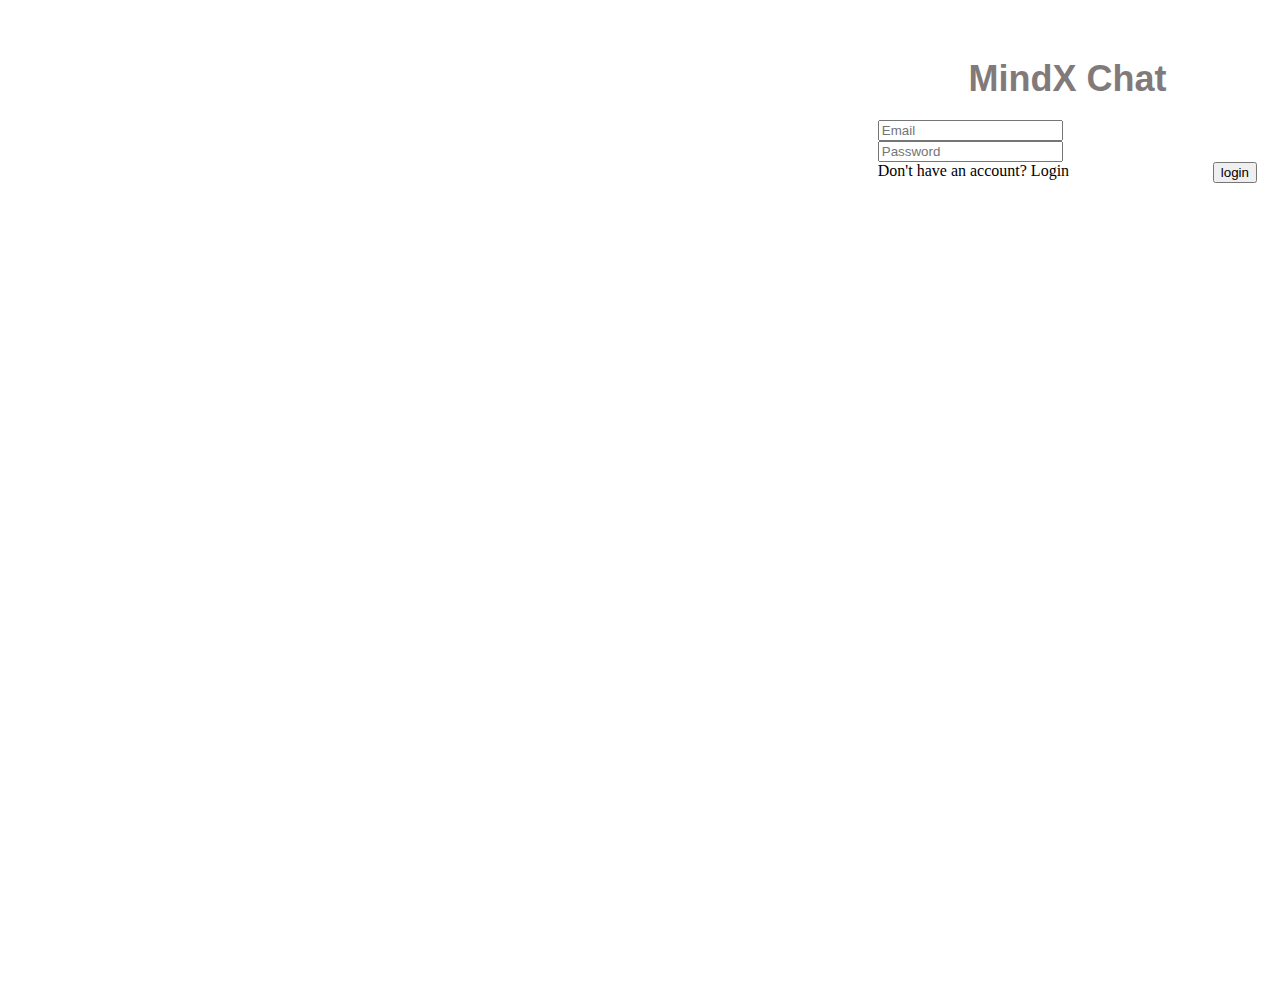
==== temp.html @ a12fb1e5 "Chinh sua" ====
<!DOCTYPE html>
<html lang="en">
<head>
    <meta charset="UTF-8">
    <meta name="viewport" content="width=<link>, initial-scale=1.0">
    <title>Document</title>
    <link rel="stylesheet" href ="css/login.css">
    <link rel="stylesheet" href ="css/style.css">
</head>
<body>
    <div class="login-container">
        <form id="login-form">
            <div class="login-header">MindX Chat</div>
            
            
            <div class="input-wrapper">
                <input type="text" placeholder="Email" name="email">
                <div class="error" id ="email-error"></div>
            
            </div>
            <div class="input-wrapper">
                <input type="text" placeholder="Password" name="password">
                <div class="error" id ="password-error"></div>
            </div>
           <div class="form-action">
               <div>Don't have an account? <span class="cursor-pointer">Login</span></div>
                <button class="btn cursor-pointer" type="submit">login</button>
            </div>
        </form>
    </div>

</body>
</html>
---- css/login.css ----
.login-container{
    height: 100vh; /*100vh de full man hinh*/
    background-image: url(../img/117772092_2925610190993967_7322240748640119353_o.jpg);
    background-size: cover; /*de anh khong bi phong to, cho anh no ve dung size */
    display: flex;
    justify-content: flex-end;
}
.login-container #login-form{
    height: 100vh;
    background-color: #fff;
    width: 30%;
    padding: 50px 15px;
}
.login-container .login-header{
    font-size: 36px;
    color: #827a7a;
    font-family: sans-serif;
    text-align: center;
    font-weight: 600;
    margin-bottom: 20px;
}
.name-wrapper, .form-action{
    display: flex;
    justify-content: space-between;
    /*align-items: center;*/ /*chỉnh thẳng hàng*/
}
.form-action{
    align-content: center;
}
.cursor-pointer{
    cursor: pointer;
}
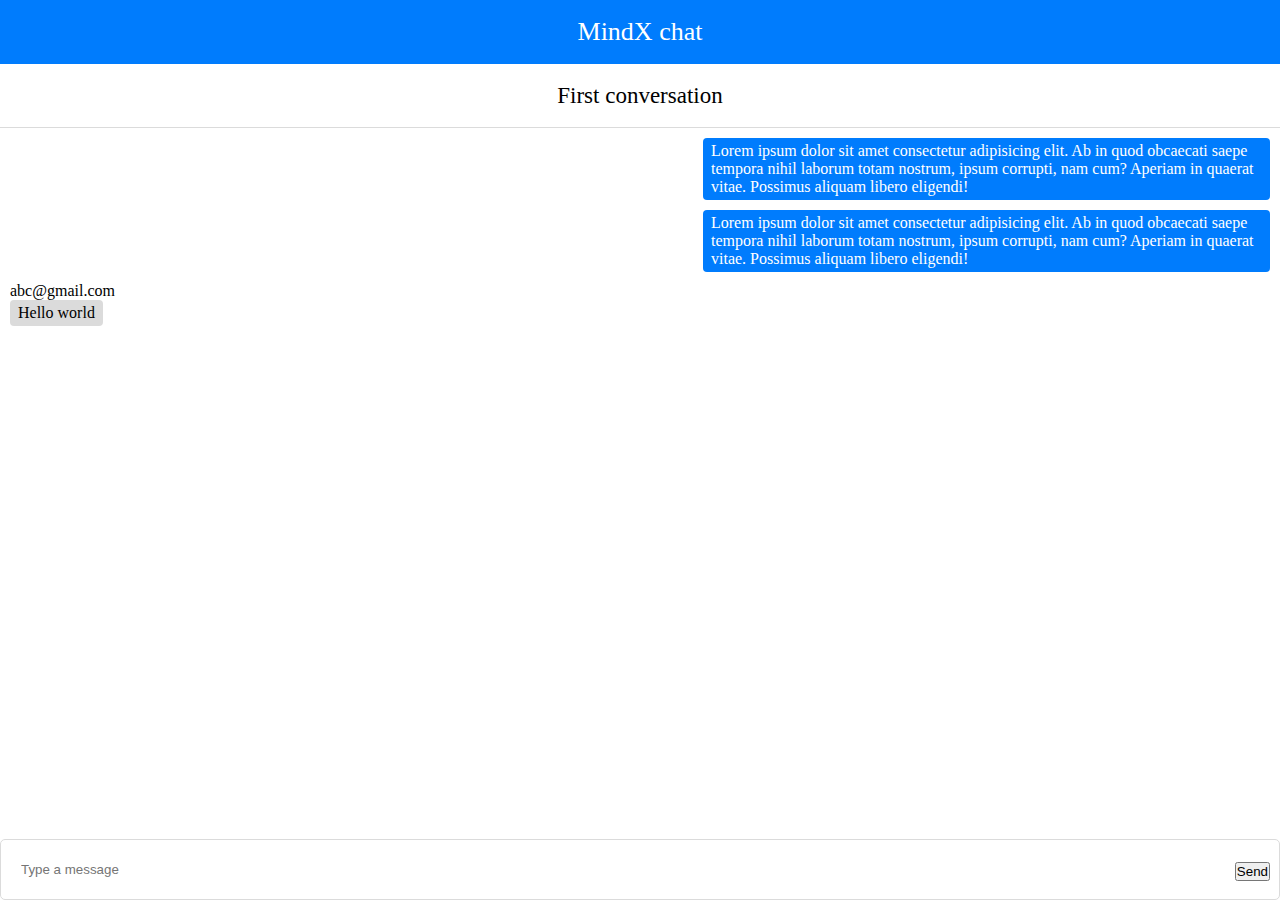
==== commit 9373f4b5: "Sua, them icon nut bam" ====
--- a/temp.html
+++ b/temp.html
@@ -1,33 +1,46 @@
 <!DOCTYPE html>
 <html lang="en">
+
 <head>
-    <meta charset="UTF-8">
-    <meta name="viewport" content="width=<link>, initial-scale=1.0">
-    <title>Document</title>
-    <link rel="stylesheet" href ="css/login.css">
-    <link rel="stylesheet" href ="css/style.css">
+  <meta charset="UTF-8">
+  <meta name="viewport" content="width=device-width, initial-scale=1.0">
+  <title>Document</title>
+  <link rel="stylesheet" href="./css/login.css">
+  <link rel="stylesheet" href="./css/style.css">
+  <link rel="stylesheet" href="./css/chat.css">
 </head>
+
 <body>
-    <div class="login-container">
-        <form id="login-form">
-            <div class="login-header">MindX Chat</div>
-            
-            
-            <div class="input-wrapper">
-                <input type="text" placeholder="Email" name="email">
-                <div class="error" id ="email-error"></div>
-            
-            </div>
-            <div class="input-wrapper">
-                <input type="text" placeholder="Password" name="password">
-                <div class="error" id ="password-error"></div>
-            </div>
-           <div class="form-action">
-               <div>Don't have an account? <span class="cursor-pointer">Login</span></div>
-                <button class="btn cursor-pointer" type="submit">login</button>
-            </div>
+  <div class="chat-container">
+    <div class="header">
+      MindX chat
+    </div>
+    <div class="main">
+      <div class="conversation-detail">
+        <div class="conversation-title">First conversation</div>
+        <div class="list-messages">
+          <div class="message mine">
+            <div class="content">Lorem ipsum dolor sit amet consectetur adipisicing elit. Ab in quod obcaecati saepe tempora nihil laborum totam nostrum, ipsum corrupti, nam cum? Aperiam in quaerat vitae. Possimus aliquam libero eligendi!</div>
+          </div>
+          <div class="message mine">
+            <div class="content">Lorem ipsum dolor sit amet consectetur adipisicing elit. Ab in quod obcaecati saepe tempora nihil laborum totam nostrum, ipsum corrupti, nam cum? Aperiam in quaerat vitae. Possimus aliquam libero eligendi!</div>
+          </div>
+          <div class="message their">
+            <div class="owner">abc@gmail.com</div>
+            <div class="content">Hello world</div>
+          </div>
+        </div>
+        <form id="send-message-form">
+          <div class="input-wrapper">
+            <input type="text" 
+            placeholder="Type a message" 
+            name="message"></input>
+          </div>
+          <button type="Submit">Send</button>
         </form>
+      </div>
     </div>
+  </div>
+</body>
 
-</body>
 </html>--- a/css/login.css
+++ b/css/login.css
@@ -1,32 +1,28 @@
 .login-container{
-    height: 100vh; /*100vh de full man hinh*/
-    background-image: url(../img/117772092_2925610190993967_7322240748640119353_o.jpg);
-    background-size: cover; /*de anh khong bi phong to, cho anh no ve dung size */
-    display: flex;
-    justify-content: flex-end;
+  height: 100vh;
+  background-image: url(../img/login-background.jpg);
+  background-size: cover;
+  display: flex;
+  justify-content: flex-end;
 }
 .login-container #login-form{
-    height: 100vh;
-    background-color: #fff;
-    width: 30%;
-    padding: 50px 15px;
+  height: 100vh;
+  background-color: #fff;
+  width: 30%;
+  padding: 50px 15px;
 }
 .login-container .login-header{
-    font-size: 36px;
-    color: #827a7a;
-    font-family: sans-serif;
-    text-align: center;
-    font-weight: 600;
-    margin-bottom: 20px;
+  font-size: 40px;
+  color: #535353;
+  text-align: center;
+  font-weight: 600;
+  font-family: sans-serif;
+  margin-bottom: 20px;
 }
-.name-wrapper, .form-action{
-    display: flex;
-    justify-content: space-between;
-    /*align-items: center;*/ /*chỉnh thẳng hàng*/
+.name-wrapper,.form-action { 
+  display: flex;
+  justify-content: space-between;
 }
-.form-action{
-    align-content: center;
-}
-.cursor-pointer{
-    cursor: pointer;
+.form-action {
+  align-items: center;
 }--- a/css/style.css
+++ b/css/style.css
@@ -0,0 +1,28 @@
+*{
+  margin: 0;
+  padding: 0;
+  box-sizing: border-box;
+}
+.input-wrapper input{
+  padding: 10px 20px;
+  border: 1px solid #dbdbdb;
+  border-radius: 5px;
+  width: 100%;
+  outline: none;
+}
+.input-wrapper {
+  margin-bottom: 10px;
+}
+.btn {
+  padding: 8px 20px;
+  background: #037BFE;
+  color: #fff;
+  border-radius: 3px;
+  border-width: 1px;
+}
+.cursor-pointer{
+  cursor: pointer;
+}
+.error{
+  color: red;
+}--- a/css/chat.css
+++ b/css/chat.css
@@ -0,0 +1,70 @@
+.header{
+  background-color: #007cfd;
+  text-align: center;
+  height: 64px;
+  font-size: 26px;
+  line-height: 64px;
+  color: #fff;
+}
+.chat-container .conversation-title{
+  height: 64px;
+  line-height: 64px;
+  font-size: 23px;
+  text-align: center;
+  border-bottom: 1px solid #dbdbdb;
+}
+.chat-container{
+  height: 100vh;
+}
+.chat-container .main{
+  height: calc(100vh - 64px);
+}
+.chat-container .conversation-detail{
+  height: 100%;
+  display: flex;
+  flex-direction: column;
+}
+.chat-container .list-messages{
+  flex-grow: 1;
+}
+.chat-container #send-message-form{
+  position: relative;
+}
+#send-message-form button{
+  position: absolute;
+  right: 10px;
+  top: 23px;
+}
+#send-message-form .input-wrapper{
+  margin: 0
+}
+#send-message-form .input-wrapper input{
+  padding: 22px 20px;
+}
+.list-messages .message .content{
+  width: max-content;
+  padding: 4px 8px;
+  border-radius: 4px;
+  max-width: 45%;
+}
+.list-messages .message.mine .content{
+  background-color: #007cfd;
+  color: #fff;
+}
+.list-messages .message.mine{
+  display: flex;
+  justify-content: flex-end;
+  margin-bottom: 10px;
+}
+.list-messages .message.their .content{
+  background-color: #dbdbdb;
+}
+.chat-container .list-messages{
+  padding: 10px;
+}
+.fa-send, .fa-paper-plane {
+  color: blue;
+  border: none;
+  content: "\f1d8";
+  font-size: 22px;
+}